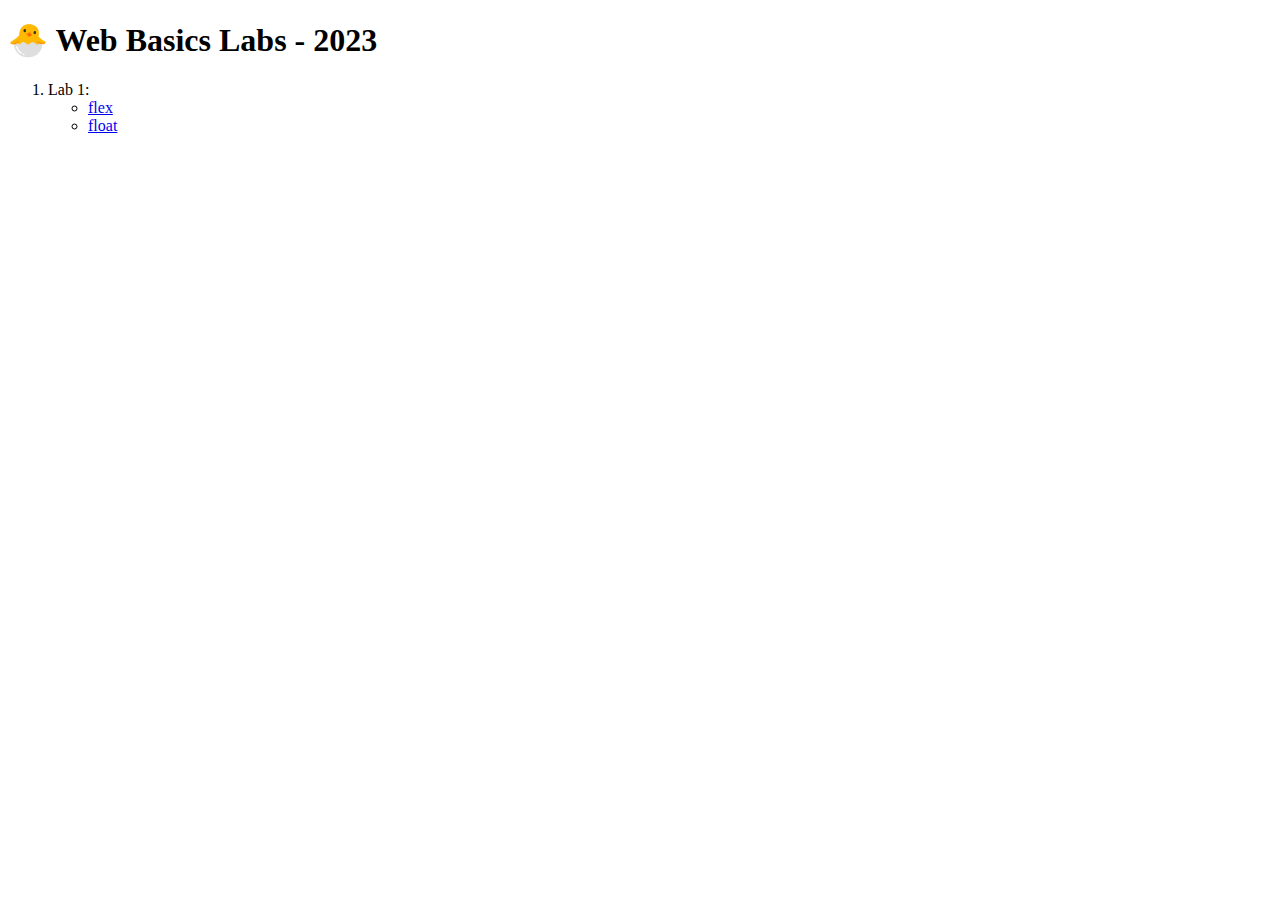
==== index.html @ bff8adf9 "feat: + index page" ====
<!DOCTYPE html>
<html lang="en">
  <head>
    <meta charset="UTF-8" />
    <meta http-equiv="X-UA-Compatible" content="IE=edge" />
    <meta name="viewport" content="width=device-width, initial-scale=1.0" />
    <title>Labs List</title>
  </head>
  <body>
    <h1>🐣 Web Basics Labs - 2023</h1>
    <ol>
      <li>
        Lab 1:
        <ul>
          <li>
            <a href="./lab-1/flex/index.html">flex</a>
          </li>
          <li>
            <a href="./lab-1/float/index.html">float</a>
          </li>
        </ul>
      </li>
    </ol>
  </body>
</html>
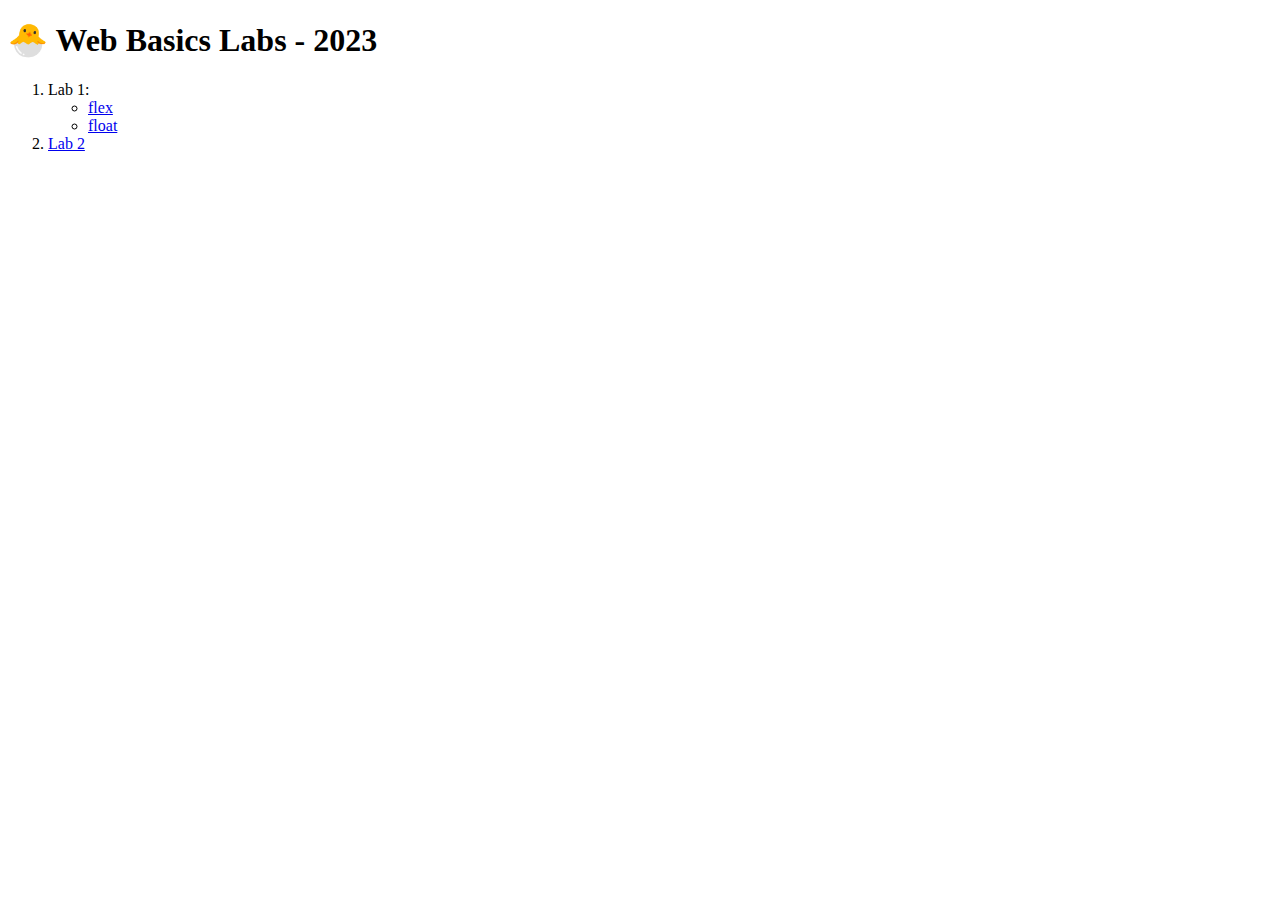
==== commit 2c81ee95: "fix: * update labs index" ====
--- a/index.html
+++ b/index.html
@@ -20,6 +20,9 @@
           </li>
         </ul>
       </li>
+      <li>
+        <a href="./lab-2/index.html">Lab 2</a>
+      </li>
     </ol>
   </body>
 </html>
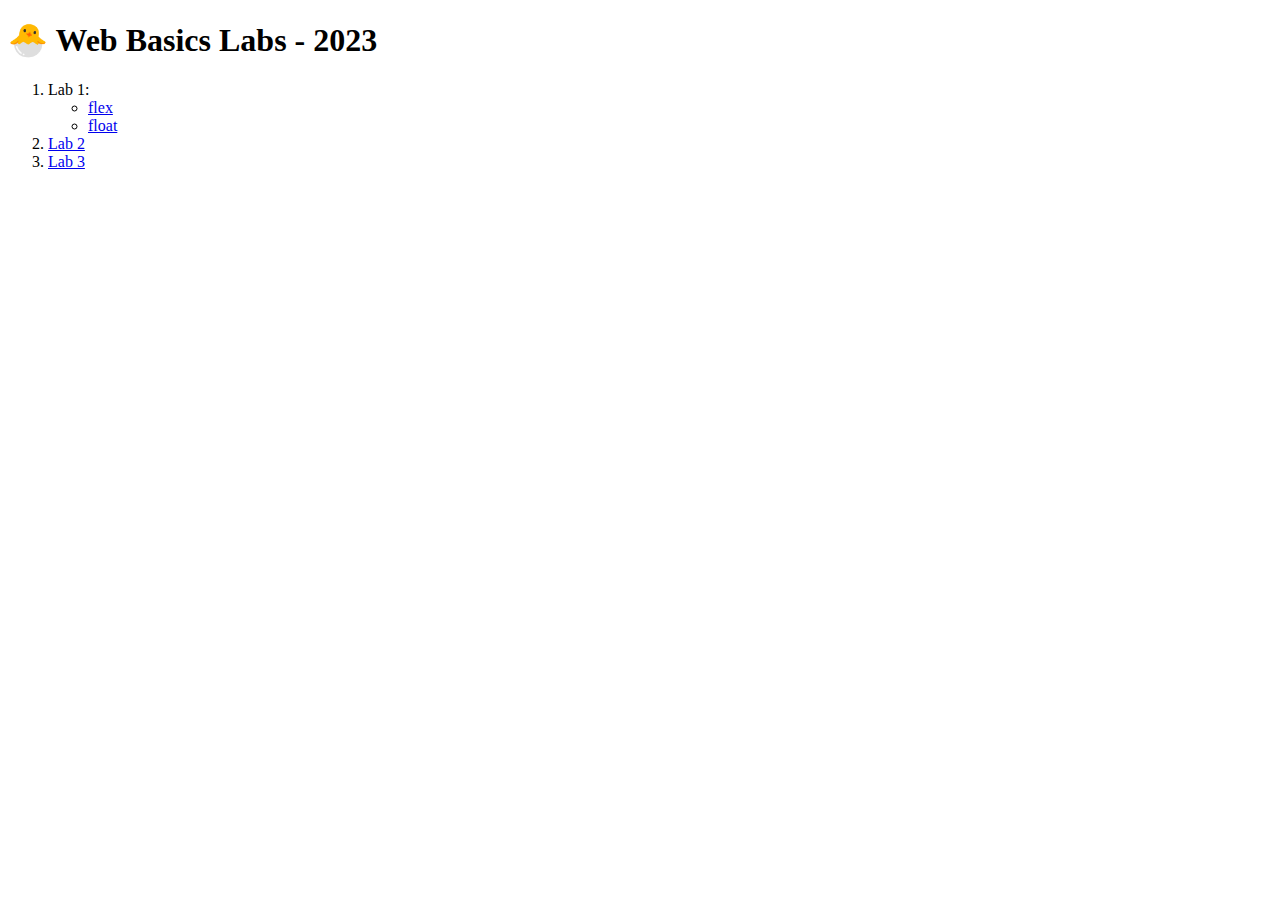
==== commit 7e3d8922: "fix: * labs index" ====
--- a/index.html
+++ b/index.html
@@ -23,6 +23,9 @@
       <li>
         <a href="./lab-2/index.html">Lab 2</a>
       </li>
+      <li>
+        <a href="./lab-3/index.html">Lab 3</a>
+      </li>
     </ol>
   </body>
 </html>
